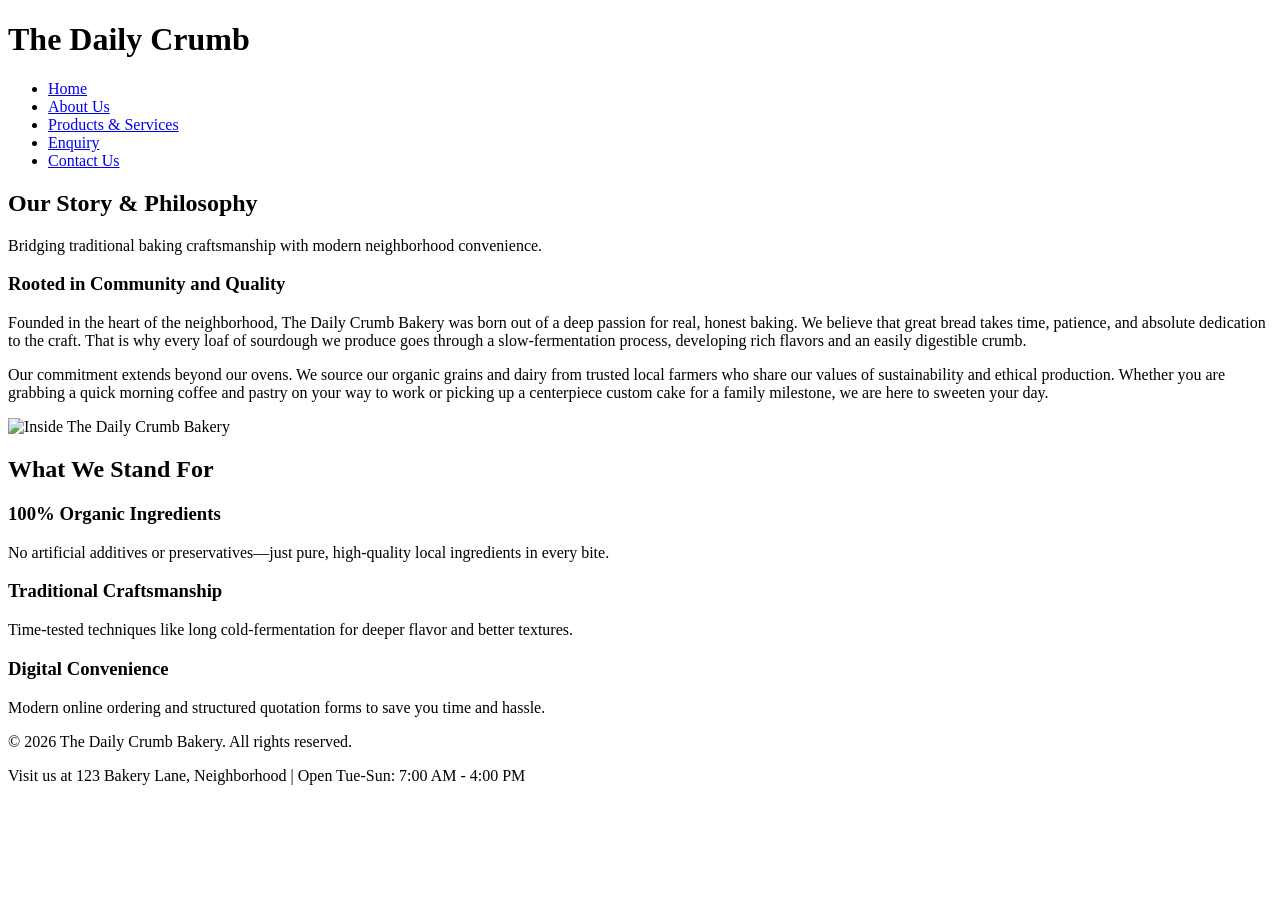
==== About.html @ c9029591 "Initial commit" ====
<!DOCTYPE html>
<html lang="en">
<head>
    <meta charset="UTF-8">
    <meta name="viewport" content="width=device-width, initial-scale=1.0">
    <title>The Daily Crumb Bakery | About Us</title>
    <link rel="stylesheet" href="css/styles.css">
</head>
<body>

    <header>
        <div class="logo">
            <h1>The Daily Crumb</h1>
        </div>
        <nav>
            <ul>
                <li><a href="index.html">Home</a></li>
                <li><a href="about.html" class="active">About Us</a></li>
                <li><a href="services.html">Products & Services</a></li>
                <li><a href="enquiry.html">Enquiry</a></li>
                <li><a href="contact.html">Contact Us</a></li>
            </ul>
        </nav>
    </header>

    <main>
        <section class="page-header">
            <h2>Our Story & Philosophy</h2>
            <p>Bridging traditional baking craftsmanship with modern neighborhood convenience.</p>
        </section>

        <section class="about-content">
            <div class="about-grid">
                <div class="about-text">
                    <h3>Rooted in Community and Quality</h3>
                    <p>Founded in the heart of the neighborhood, The Daily Crumb Bakery was born out of a deep passion for real, honest baking. We believe that great bread takes time, patience, and absolute dedication to the craft. That is why every loaf of sourdough we produce goes through a slow-fermentation process, developing rich flavors and an easily digestible crumb.</p>
                    <p>Our commitment extends beyond our ovens. We source our organic grains and dairy from trusted local farmers who share our values of sustainability and ethical production. Whether you are grabbing a quick morning coffee and pastry on your way to work or picking up a centerpiece custom cake for a family milestone, we are here to sweeten your day.</p>
                </div>
                <div class="about-image">
                    <img src="images/bakery-interior.jpg" alt="Inside The Daily Crumb Bakery">
                </div>
            </div>
        </section>

        <section class="values-section">
            <h2>What We Stand For</h2>
            <div class="grid-container">
                <article class="card">
                    <h3>100% Organic Ingredients</h3>
                    <p>No artificial additives or preservatives—just pure, high-quality local ingredients in every bite.</p>
                </article>
                <article class="card">
                    <h3>Traditional Craftsmanship</h3>
                    <p>Time-tested techniques like long cold-fermentation for deeper flavor and better textures.</p>
                </article>
                <article class="card">
                    <h3>Digital Convenience</h3>
                    <p>Modern online ordering and structured quotation forms to save you time and hassle.</p>
                </article>
            </div>
        </section>
    </main>

    <footer>
        <div class="footer-content">
            <p>&copy; 2026 The Daily Crumb Bakery. All rights reserved.</p>
            <p>Visit us at 123 Bakery Lane, Neighborhood | Open Tue-Sun: 7:00 AM - 4:00 PM</p>
        </div>
    </footer>

</body>
</html>
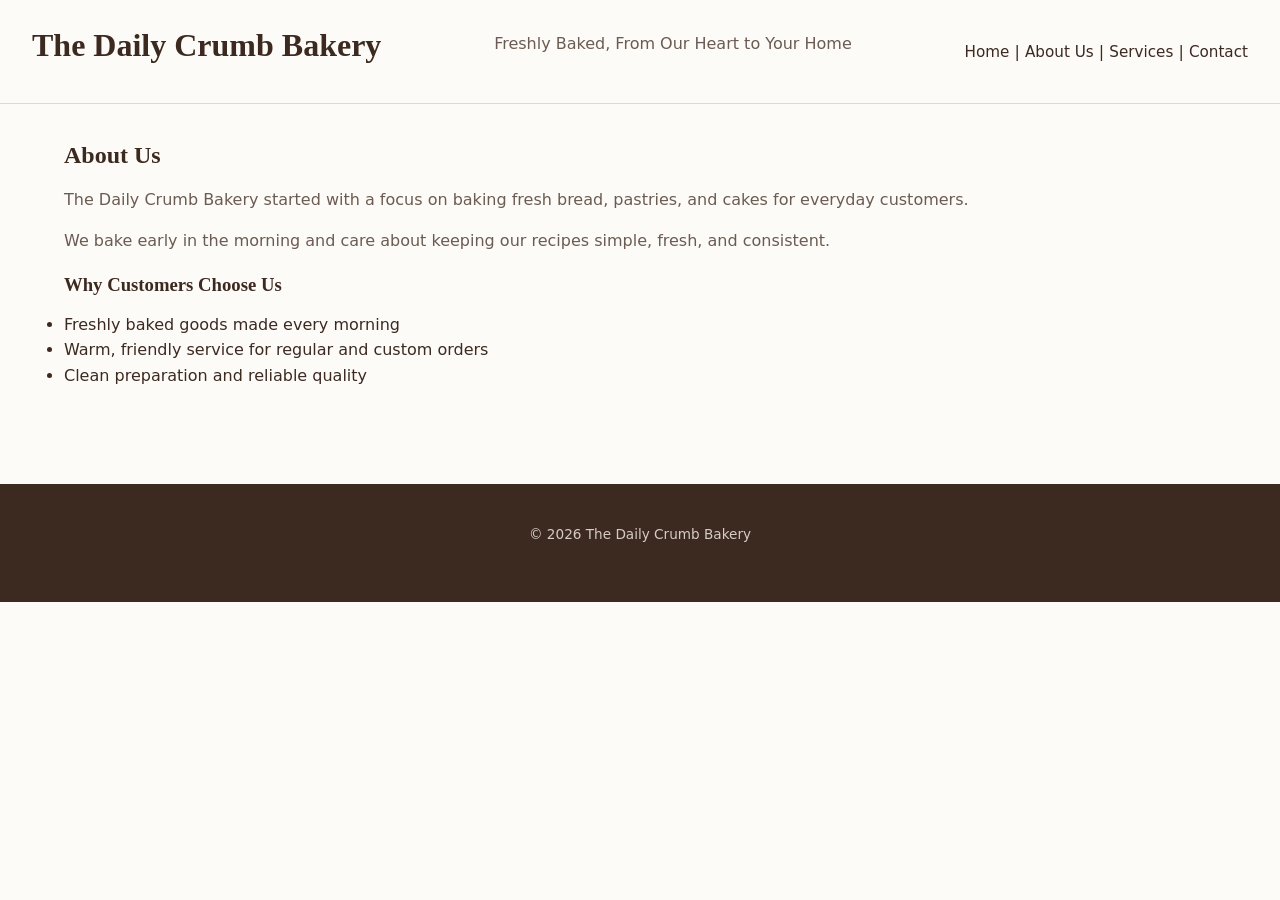
==== commit d861fec9: "Add about ,services, and contact pages" ====
--- a/About.html
+++ b/About.html
@@ -1,72 +1,37 @@
 <!DOCTYPE html>
-<html lang="en">
+<html>
 <head>
-    <meta charset="UTF-8">
-    <meta name="viewport" content="width=device-width, initial-scale=1.0">
-    <title>The Daily Crumb Bakery | About Us</title>
+    <title>About Us - The Daily Crumb Bakery</title>
     <link rel="stylesheet" href="css/styles.css">
 </head>
 <body>
 
     <header>
-        <div class="logo">
-            <h1>The Daily Crumb</h1>
-        </div>
+        <h1>The Daily Crumb Bakery</h1>
+        <p>Freshly Baked, From Our Heart to Your Home</p>
         <nav>
-            <ul>
-                <li><a href="index.html">Home</a></li>
-                <li><a href="about.html" class="active">About Us</a></li>
-                <li><a href="services.html">Products & Services</a></li>
-                <li><a href="enquiry.html">Enquiry</a></li>
-                <li><a href="contact.html">Contact Us</a></li>
-            </ul>
+            <a href="index.html">Home</a> |
+            <a href="about.html">About Us</a> |
+            <a href="services.html">Services</a> |
+            <a href="contact.html">Contact</a>
         </nav>
     </header>
 
     <main>
-        <section class="page-header">
-            <h2>Our Story & Philosophy</h2>
-            <p>Bridging traditional baking craftsmanship with modern neighborhood convenience.</p>
-        </section>
+        <h2>About Us</h2>
+        <p>The Daily Crumb Bakery started with a focus on baking fresh bread, pastries, and cakes for everyday customers.</p>
+        <p>We bake early in the morning and care about keeping our recipes simple, fresh, and consistent.</p>
 
-        <section class="about-content">
-            <div class="about-grid">
-                <div class="about-text">
-                    <h3>Rooted in Community and Quality</h3>
-                    <p>Founded in the heart of the neighborhood, The Daily Crumb Bakery was born out of a deep passion for real, honest baking. We believe that great bread takes time, patience, and absolute dedication to the craft. That is why every loaf of sourdough we produce goes through a slow-fermentation process, developing rich flavors and an easily digestible crumb.</p>
-                    <p>Our commitment extends beyond our ovens. We source our organic grains and dairy from trusted local farmers who share our values of sustainability and ethical production. Whether you are grabbing a quick morning coffee and pastry on your way to work or picking up a centerpiece custom cake for a family milestone, we are here to sweeten your day.</p>
-                </div>
-                <div class="about-image">
-                    <img src="images/bakery-interior.jpg" alt="Inside The Daily Crumb Bakery">
-                </div>
-            </div>
-        </section>
-
-        <section class="values-section">
-            <h2>What We Stand For</h2>
-            <div class="grid-container">
-                <article class="card">
-                    <h3>100% Organic Ingredients</h3>
-                    <p>No artificial additives or preservatives—just pure, high-quality local ingredients in every bite.</p>
-                </article>
-                <article class="card">
-                    <h3>Traditional Craftsmanship</h3>
-                    <p>Time-tested techniques like long cold-fermentation for deeper flavor and better textures.</p>
-                </article>
-                <article class="card">
-                    <h3>Digital Convenience</h3>
-                    <p>Modern online ordering and structured quotation forms to save you time and hassle.</p>
-                </article>
-            </div>
-        </section>
+        <h3>Why Customers Choose Us</h3>
+        <ul>
+            <li>Freshly baked goods made every morning</li>
+            <li>Warm, friendly service for regular and custom orders</li>
+            <li>Clean preparation and reliable quality</li>
+        </ul>
     </main>
 
     <footer>
-        <div class="footer-content">
-            <p>&copy; 2026 The Daily Crumb Bakery. All rights reserved.</p>
-            <p>Visit us at 123 Bakery Lane, Neighborhood | Open Tue-Sun: 7:00 AM - 4:00 PM</p>
-        </div>
+        <p>&copy; 2026 The Daily Crumb Bakery</p>
     </footer>
 
-</body>
-</html>+</body>
--- a/css/styles.css
+++ b/css/styles.css
@@ -0,0 +1,326 @@
+/* ==========================================
+   THE DAILY CRUMB BAKERY - STYLESHEET
+   Brand Palette: Warm Cream, Espresso Brown, Soft Terracotta
+   ========================================== */
+
+:root {
+    --bg-primary: #FDFBF7;
+    --bg-secondary: #F4EFE6;
+    --text-primary: #3C2A21;
+    --text-secondary: #6B5B52;
+    --accent-primary: #C45C3D;
+    --accent-hover: #A84B30;
+    --border-color: #E2D9CE;
+    --font-heading: 'Georgia', serif;
+    --font-body: system-ui, -apple-system, sans-serif;
+}
+
+/* Global Reset & Base Styles */
+* {
+    margin: 0;
+    padding: 0;
+    box-sizing: border-box;
+}
+
+body {
+    font-family: var(--font-body);
+    background-color: var(--bg-primary);
+    color: var(--text-primary);
+    line-height: 1.6;
+}
+
+main {
+    max-width: 1200px;
+    margin: 0 auto;
+    padding: 2rem 1.5rem;
+}
+
+h1, h2, h3, h4 {
+    font-family: var(--font-heading);
+    color: var(--text-primary);
+    margin-bottom: 0.75rem;
+}
+
+p {
+    margin-bottom: 1rem;
+    color: var(--text-secondary);
+}
+
+img {
+    max-width: 100%;
+    height: auto;
+    display: block;
+    border-radius: 6px;
+}
+
+/* Header & Navigation */
+header {
+    background-color: var(--bg-primary);
+    border-bottom: 1px solid var(--border-color);
+    position: sticky;
+    top: 0;
+    z-index: 1000;
+    display: flex;
+    justify-content: space-between;
+    align-items: center;
+    padding: 1.25rem 2rem;
+}
+
+.logo h1 {
+    font-size: 1.5rem;
+    margin: 0;
+    color: var(--text-primary);
+}
+
+nav ul {
+    list-style: none;
+    display: flex;
+    gap: 1.5rem;
+    align-items: center;
+}
+
+nav a {
+    text-decoration: none;
+    color: var(--text-primary);
+    font-weight: 500;
+    font-size: 0.95rem;
+    transition: color 0.2s ease;
+}
+
+nav a:hover,
+nav a.active {
+    color: var(--accent-primary);
+}
+
+/* Hero Section */
+.hero {
+    background-color: var(--bg-secondary);
+    border-radius: 12px;
+    padding: 4rem 2rem;
+    text-align: center;
+    margin-bottom: 3rem;
+}
+
+.hero-content h2 {
+    font-size: 2.5rem;
+    margin-bottom: 1rem;
+}
+
+.hero-content p {
+    font-size: 1.15rem;
+    max-width: 600px;
+    margin: 0 auto 2rem auto;
+}
+
+.hero-buttons {
+    display: flex;
+    justify-content: center;
+    gap: 1rem;
+    flex-wrap: wrap;
+}
+
+/* Buttons */
+.btn {
+    display: inline-block;
+    padding: 0.75rem 1.5rem;
+    border-radius: 6px;
+    text-decoration: none;
+    font-weight: 600;
+    font-size: 0.95rem;
+    transition: background-color 0.2s ease, transform 0.1s ease;
+    cursor: pointer;
+    border: none;
+}
+
+.btn:active {
+    transform: scale(0.98);
+}
+
+.btn-primary {
+    background-color: var(--accent-primary);
+    color: #FFFFFF;
+}
+
+.btn-primary:hover {
+    background-color: var(--accent-hover);
+}
+
+.btn-secondary {
+    background-color: transparent;
+    color: var(--text-primary);
+    border: 1.5px solid var(--text-primary);
+}
+
+.btn-secondary:hover {
+    background-color: var(--bg-secondary);
+}
+
+/* Grid & Cards */
+.grid-container {
+    display: grid;
+    grid-template-columns: repeat(auto-fit, minmax(280px, 1fr));
+    gap: 2rem;
+    margin-top: 1.5rem;
+}
+
+.card {
+    background-color: #FFFFFF;
+    border: 1px solid var(--border-color);
+    border-radius: 8px;
+    padding: 1.5rem;
+    display: flex;
+    flex-direction: column;
+    justify-content: space-between;
+    box-shadow: 0 2px 4px rgba(0,0,0,0.02);
+}
+
+.card img {
+    margin-bottom: 1rem;
+    aspect-ratio: 16/10;
+    object-fit: cover;
+}
+
+/* Page Headers & Sections */
+.page-header {
+    text-align: center;
+    margin-bottom: 2.5rem;
+}
+
+.page-header h2 {
+    font-size: 2rem;
+}
+
+.about-grid {
+    display: grid;
+    grid-template-columns: 1fr 1fr;
+    gap: 3rem;
+    align-items: center;
+    margin-bottom: 3rem;
+}
+
+.menu-category {
+    margin-bottom: 3rem;
+}
+
+.menu-category h3 {
+    border-bottom: 2px solid var(--border-color);
+    padding-bottom: 0.5rem;
+    margin-bottom: 1.5rem;
+}
+
+/* Contact & Forms */
+.contact-container {
+    display: grid;
+    grid-template-columns: 1fr 1fr;
+    gap: 3rem;
+}
+
+.map-box {
+    background-color: var(--bg-secondary);
+    border: 1px dashed var(--border-color);
+    border-radius: 8px;
+    height: 100%;
+    min-height: 250px;
+    display: flex;
+    align-items: center;
+    justify-content: center;
+    text-align: center;
+}
+
+.enquiry-form fieldset {
+    border: 1px solid var(--border-color);
+    border-radius: 8px;
+    padding: 1.5rem;
+    margin-bottom: 1.5rem;
+    background-color: #FFFFFF;
+}
+
+.enquiry-form legend {
+    font-family: var(--font-heading);
+    font-weight: bold;
+    padding: 0 0.5rem;
+    color: var(--text-primary);
+}
+
+.form-group {
+    margin-bottom: 1.25rem;
+}
+
+.form-group label {
+    display: block;
+    font-weight: 500;
+    margin-bottom: 0.4rem;
+    font-size: 0.9rem;
+    color: var(--text-primary);
+}
+
+.form-group input,
+.form-group select,
+.form-group textarea {
+    width: 100%;
+    padding: 0.75rem;
+    border: 1px solid var(--border-color);
+    border-radius: 6px;
+    font-family: var(--font-body);
+    font-size: 0.95rem;
+    background-color: var(--bg-primary);
+    color: var(--text-primary);
+}
+
+.form-group input:focus,
+.form-group select:focus,
+.form-group textarea:focus {
+    outline: none;
+    border-color: var(--accent-primary);
+}
+
+.form-actions {
+    margin-top: 2rem;
+}
+
+/* CTA Banner */
+.cta-banner {
+    background-color: var(--bg-secondary);
+    border-radius: 12px;
+    padding: 3rem 2rem;
+    text-align: center;
+    margin-top: 3rem;
+}
+
+/* Footer */
+footer {
+    background-color: var(--text-primary);
+    color: #FDFBF7;
+    text-align: center;
+    padding: 2.5rem 1.5rem;
+    margin-top: 4rem;
+}
+
+footer p {
+    color: #D6CCC2;
+    font-size: 0.85rem;
+}
+
+/* Responsive Media Queries */
+@media (max-width: 768px) {
+    header {
+        flex-direction: column;
+        gap: 1rem;
+        padding: 1rem;
+    }
+
+    nav ul {
+        flex-wrap: wrap;
+        justify-content: center;
+        gap: 1rem;
+    }
+
+    .hero-content h2 {
+        font-size: 1.85rem;
+    }
+
+    .about-grid,
+    .contact-container {
+        grid-template-columns: 1fr;
+    }
+}
